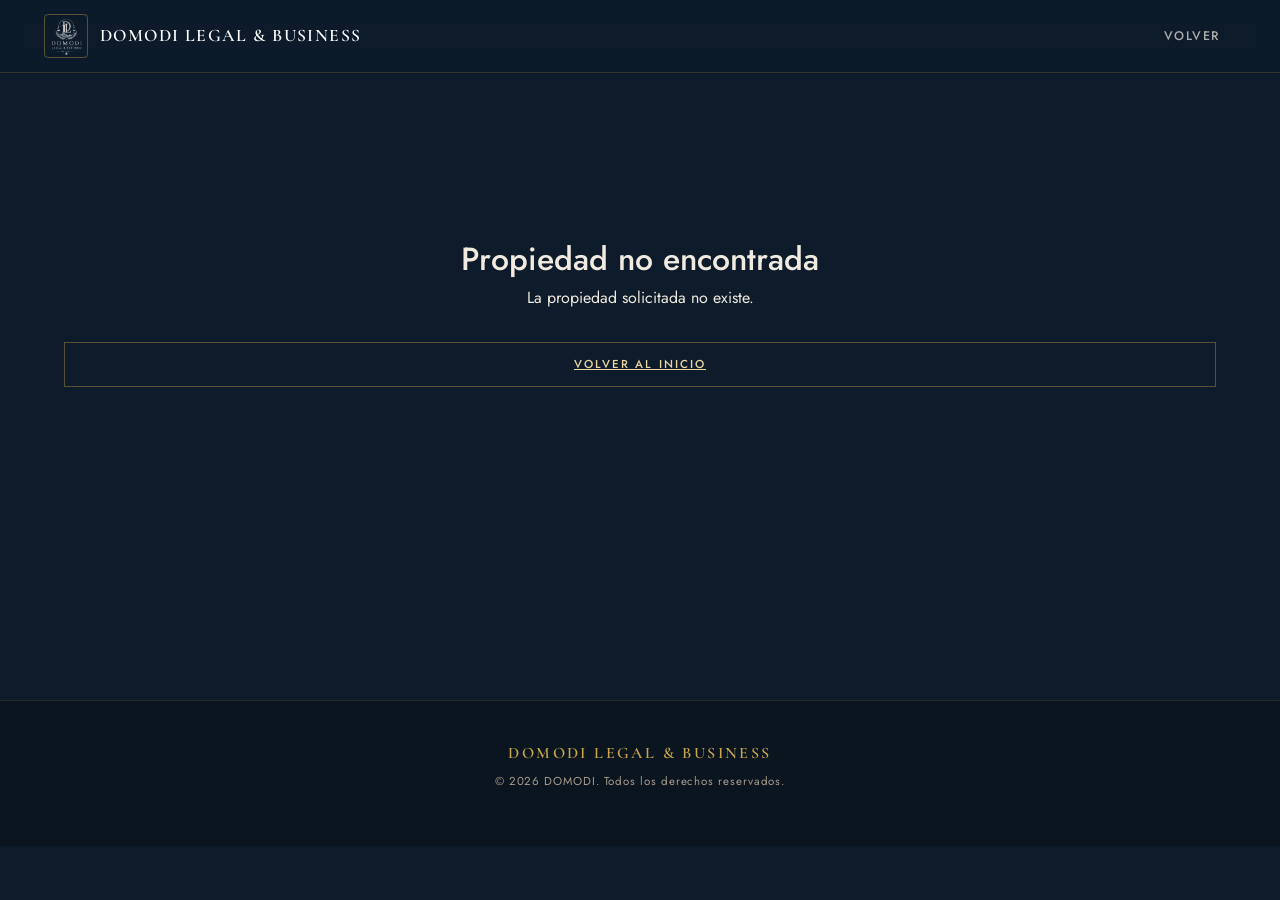
==== property-detail.html @ 107ef3d7 "Add files via upload" ====
<!DOCTYPE html>
<html lang="es">
<head>
  <meta charset="UTF-8">
  <meta name="viewport" content="width=device-width, initial-scale=1.0">
  <link rel="icon" type="image/png" href="assets/img/DOMODI.png">
  <title>Detalle de Propiedad - DOMODI LEGAL & BUSINESS</title>

  <!-- Bootstrap CSS -->
  <link href="https://cdn.jsdelivr.net/npm/bootstrap@5.3.3/dist/css/bootstrap.min.css" rel="stylesheet">
  <!-- Bootstrap JS -->
  <script src="https://cdn.jsdelivr.net/npm/bootstrap@5.3.3/dist/js/bootstrap.bundle.min.js"></script>
  <!-- Custom styles -->
  <link rel="stylesheet" href="./assets/css/styles.css">
</head>
<body>

  <header>
    <nav>
      <div class="container-fluid">
        <div class="row align-items-center">

          <div class="col-6 col-md-4">
            <a href="index.html" class="navbar-brand">
              <img src="assets/img/DOMODI.png"
                   alt="Logo DOMODI"
                   class="logo-principal">
              DOMODI Legal &amp; Business
            </a>
          </div>

          <div class="col-6 col-md-8">
            <ul class="nav justify-content-end">
              <li class="nav-item">
                <a class="nav-link" href="index.html" data-section="inicio">Volver</a>
              </li>
            </ul>
          </div>

        </div>
      </div>
    </nav>
  </header>

  <main class="property-detail-main">

    <!-- Detalle de Propiedad -->
    <section class="property-detail-section">
      <div class="container-fluid property-detail-container">
        
        <!-- Botón Volver -->
        <div class="back-button-wrap">
          <a href="index.html" class="btn-volver">← Volver</a>
        </div>

        <div class="row">
          <!-- Imagen Principal -->
          <div class="col-md-6 mb-4 mb-md-0">
            <div class="detail-image-wrap">
              <img id="detailImage" src="" alt="Imagen de la propiedad" class="detail-image">
            </div>
          </div>

          <!-- Información Detallada -->
          <div class="col-md-6">
            <div class="detail-content">
              <p class="detail-location" id="detailLocation"></p>
              <h1 class="detail-title" id="detailTitle"></h1>
              <div class="detail-divider"></div>

              <!-- Precio -->
              <div class="detail-info-group">
                <span class="detail-label">PRECIO</span>
                <p class="detail-price" id="detailPrice"></p>
              </div>

              <!-- Disponibilidad -->
              <div class="detail-info-group">
                <span class="detail-label">DISPONIBILIDAD</span>
                <p class="detail-availability" id="detailAvailability"></p>
              </div>

              <!-- Descripción -->
              <div class="detail-info-group">
                <span class="detail-label">DESCRIPCIÓN</span>
                <p class="detail-description" id="detailDescription"></p>
              </div>

              <!-- Estadísticas -->
              <div class="detail-stats" id="detailStats">
                <!-- Se completa desde JS -->
              </div>

              <!-- Contacto -->
              <div class="detail-contact-box">
                <span class="detail-label">CONTACTO</span>
                <p class="detail-contact" id="detailContact"></p>
                <button class="btn-contact">Enviar Consulta</button>
              </div>
            </div>
          </div>
        </div>

      </div>
    </section>

  </main>

  <footer>
    <p class="footer-logo">DOMODI Legal &amp; Business</p>
    <p class="footer-copy">© 2026 DOMODI. Todos los derechos reservados.</p>
  </footer>

  <script src="./assets/js/property-detail.js"></script>

</body>
</html>
---- assets/css/styles.css ----
@import url('https://fonts.googleapis.com/css2?family=Cormorant+Garamond:ital,wght@0,300;0,400;0,600;1,300;1,400&family=Jost:wght@300;400;500;600&display=swap');

:root {
  --gold: #C9A84C;
  --gold-light: #E8D5A3;
  --gold-dark: #8B6914;
  --navy: #0D1B2A;
  --navy-mid: #1A2F45;
  --navy-light: #243B55;
  --cream: #F5F0E8;
  --cream-dark: #E8DFD0;
  --text-light: #F0EAE0;
  --text-muted: #A89B8C;
  --white: #FFFFFF;
  --card-bg: rgba(26, 47, 69, 0.85);
}

*, *::before, *::after { box-sizing: border-box; margin: 0; padding: 0; }

html { scroll-behavior: smooth; }
  /* removed forced display overrides to respect [hidden] and avoid showing sections everywhere */
  .properties-section:not([hidden]) {
    display: block;
  }

body {
  font-family: 'Jost', sans-serif;
  background-color: var(--navy);
  color: var(--text-light);
  overflow-x: hidden;
}

main {
  padding-top: 72px;
}

/* ── NAV ── */
header {
  position: fixed;
  top: 0; left: 0; right: 0;
  z-index: 100;
  background: rgba(13, 27, 42, 0.92);
  backdrop-filter: blur(12px);
  border-bottom: 1px solid rgba(201, 168, 76, 0.2);
}

nav { padding: 0 2rem; }

nav .container-fluid { max-width: 1400px; margin: 0 auto; }

nav .row { min-height: 72px; }

.navbar-brand {
  display: flex;
  align-items: center;
  gap: 12px;
  color: var(--white) !important;
  text-decoration: none;
  font-family: 'Cormorant Garamond', serif;
  font-size: 1.1rem;
  font-weight: 600;
  letter-spacing: 0.08em;
  text-transform: uppercase;
}

.logo-principal {
  width: 44px;
  height: 44px;
  border-radius: 4px;
  object-fit: contain;
  border: 1px solid rgba(201, 168, 76, 0.4);
}

.nav-item a {
  color: rgba(240, 234, 224, 0.7) !important;
  font-size: 0.78rem;
  font-weight: 500;
  letter-spacing: 0.12em;
  text-transform: uppercase;
  padding: 0.5rem 1rem !important;
  transition: color 0.25s ease;
  text-decoration: none;
  position: relative;
}

.nav-item a::after {
  content: '';
  position: absolute;
  bottom: 2px; left: 1rem; right: 1rem;
  height: 1px;
  background: var(--gold);
  transform: scaleX(0);
  transition: transform 0.25s ease;
}

.nav-item a:hover,
.nav-item a.active {
  color: var(--gold) !important;
}

.nav-item a:hover::after,
.nav-item a.active::after {
  transform: scaleX(1);
}

/* ── HERO STRIP ── */
.hero-strip {
  padding: 3.5rem 2rem 2rem;
  max-width: 1400px;
  margin-left: auto;
  margin-right: auto;
}

.hero-eyebrow {
  display: block;
  font-size: 0.85rem;
  letter-spacing: 0.18em;
  text-transform: uppercase;
  color: var(--gold);
  margin-bottom: 1rem;
}

.about-section {
  padding: 5rem 2rem 3rem;
  max-width: 1100px;
  margin: 0 auto;
  color: var(--text-light);
}

.about-inner {
  display: grid;
  grid-template-columns: 1fr;
  gap: 2.5rem;
  text-align: center;
}

.about-logo-wrap {
  display: flex;
  justify-content: center;
  margin-top: 2rem;
}

.about-logo {
  width: 120px;
  height: 120px;
  object-fit: contain;
  border: 1px solid rgba(201, 168, 76, 0.3);
  padding: 1rem;
  border-radius: 18px;
  background: rgba(255,255,255,0.05);
}

.about-copy {
  display: flex;
  flex-direction: column;
  gap: 1.5rem;
  align-items: center;
}

.about-section {
  opacity: 0;
  transform: translateY(24px);
  transition: opacity 0.5s ease, transform 0.5s ease;
}

.about-section.section-visible {
  opacity: 1;
  transform: translateY(0);
}

.about-heading {
  font-family: 'Cormorant Garamond', serif;
  font-size: clamp(1.8rem, 3.5vw, 2.5rem);
  font-weight: 400;
  color: var(--text-light);
  letter-spacing: 0.05em;
  text-transform: uppercase;
}

.about-subtitle {
  font-family: 'Cormorant Garamond', serif;
  font-size: clamp(1.5rem, 3vw, 2rem);
  font-weight: 400;
  color: var(--gold);
  text-transform: uppercase;
}

.about-copy p {
  max-width: 780px;
  font-size: 1rem;
  line-height: 1.85;
  color: var(--text-muted);
  text-align: center;
}

.contact-section,
.section-legal {
  padding: 4rem 2rem 3rem;
  max-width: 1400px;
  margin: 0 auto;
}

.contact-inner {
  display: grid;
  gap: 3rem;
  text-align: center;

}

.contact-grid {
  display: grid;
  grid-template-columns: repeat(2, 1fr);
  gap: 1.5rem;
}

.contact-card {
  background: var(--navy-mid);
  border: 1px solid rgba(201, 168, 76, 0.15);
  border-radius: 2px;
  padding: 2rem;
  text-align: left;
}

.contact-role {
  font-size: 0.78rem;
  letter-spacing: 0.18em;
  text-transform: uppercase;
  color: var(--gold);
  margin-bottom: 0.75rem;
}

.contact-card h3 {
  font-family: 'Cormorant Garamond', serif;
  font-size: 1.8rem;
  margin-bottom: 0.85rem;
}

.contact-details {
  font-size: 1rem;
  line-height: 1.75;
  color: var(--text-light);
  margin-bottom: 1rem;
}

.contact-position {
  font-size: 0.85rem;
  color: var(--text-muted);
  line-height: 1.6;
}

.contact-extra {
  color: var(--text-muted);
  font-size: 0.95rem;
  display: grid;
  gap: 0.35rem;
}

.contact-extra a {
  color: var(--gold);
  text-decoration: none;
}

@media (max-width: 920px) {
  .contact-grid {
    grid-template-columns: 1fr;
  }
}

/* ── PROPERTY GRID ── */
.hero-title {
  font-family: 'Cormorant Garamond', serif;
  font-size: clamp(2.2rem, 5vw, 3.8rem);
  font-weight: 300;
  line-height: 1.15;
  color: var(--text-light);
  max-width: 640px;
}

.hero-title em {
  font-style: italic;
  color: var(--gold-light);
}

.hero-divider {
  width: 600px;
  height: 1px;
  background: linear-gradient(to right, var(--gold));
  margin: 2rem 0;
}

/* ── PROPERTY GRID ── */
.properties-section {
  padding: 2rem 2rem 5rem;
  max-width: 1400px;
  margin: 0 auto;
}

.properties-section > h2,
.section-legal > h2,
.contact-section > h2 {
  font-family: 'Cormorant Garamond', serif;
  font-size: clamp(2rem, 3vw, 3rem);
  letter-spacing: 0.12em;
  text-transform: uppercase;
  margin-bottom: 1.5rem;
  color: var(--gold);
}

.section-legal > h2,
.contact-section > h2 {
  color: var(--text-light);
}

.properties-grid {
  display: grid;
  grid-template-columns: repeat(3, 1fr);
  gap: 2rem;
}

/* Removed forced display overrides to respect [hidden] attribute */

/* ── PROPERTY CARD ── */
.property-card {
  background: var(--navy-mid);
  border: 1px solid rgba(201, 168, 76, 0.15);
  border-radius: 2px;
  overflow: hidden;
  transition: transform 0.35s ease, border-color 0.35s ease, box-shadow 0.35s ease;
  display: flex;
  flex-direction: column;
}

.property-card:hover {
  transform: translateY(-6px);
  border-color: rgba(201, 168, 76, 0.45);
  box-shadow: 0 20px 60px rgba(0, 0, 0, 0.4);
}

.card-image-wrap {
  position: relative;
  aspect-ratio: 4/3;
  overflow: hidden;
  background: var(--navy-light);
}

.card-image-wrap img {
  width: 100%;
  height: 100%;
  object-fit: cover;
  transition: transform 0.6s ease;
  display: block;
}

.property-card:hover .card-image-wrap img {
  transform: scale(1.04);
}

.card-badge {
  position: absolute;
  top: 1rem; left: 1rem;
  background: rgba(13, 27, 42, 0.85);
  border: 1px solid rgba(201, 168, 76, 0.5);
  color: var(--gold-light);
  font-size: 0.65rem;
  font-weight: 500;
  letter-spacing: 0.18em;
  text-transform: uppercase;
  padding: 5px 10px;
}

.card-image-placeholder {
  width: 100%;
  height: 100%;
  display: flex;
  align-items: center;
  justify-content: center;
  background: var(--navy-light);
  color: var(--text-muted);
  font-size: 0.75rem;
  letter-spacing: 0.1em;
  text-transform: uppercase;
}

.card-body {
  padding: 1.5rem;
  display: flex;
  flex-direction: column;
  flex: 1;
}

.card-location {
  font-size: 0.68rem;
  font-weight: 500;
  letter-spacing: 0.2em;
  text-transform: uppercase;
  color: var(--gold);
  margin-bottom: 0.6rem;
}

.card-title {
  font-family: 'Cormorant Garamond', serif;
  font-size: 1.55rem;
  font-weight: 400;
  line-height: 1.2;
  color: var(--text-light);
  margin-bottom: 1rem;
}

.card-divider {
  width: 32px;
  height: 1px;
  background: var(--gold);
  opacity: 0.5;
  margin-bottom: 1rem;
}

.card-description {
  font-size: 0.85rem;
  font-weight: 300;
  line-height: 1.75;
  color: var(--text-muted);
  flex: 1;
  margin-bottom: 1.5rem;
}

.card-stats {
  display: flex;
  gap: 1.5rem;
  padding: 1rem 0;
  border-top: 1px solid rgba(201, 168, 76, 0.12);
  border-bottom: 1px solid rgba(201, 168, 76, 0.12);
  margin-bottom: 1.5rem;
}

.stat {
  display: flex;
  flex-direction: column;
  gap: 3px;
}

.stat-value {
  font-family: 'Cormorant Garamond', serif;
  font-size: 1.2rem;
  font-weight: 600;
  color: var(--text-light);
  line-height: 1;
}

.stat-label {
  font-size: 0.62rem;
  font-weight: 500;
  letter-spacing: 0.14em;
  text-transform: uppercase;
  color: var(--text-muted);
}

.botoninfo {
  display: inline-flex;
  align-items: center;
  justify-content: space-between;
  gap: 0.75rem;
  width: 100%;
  padding: 0.8rem 1.2rem;
  background: transparent;
  border: 1px solid rgba(201, 168, 76, 0.4);
  color: var(--gold-light);
  font-family: 'Jost', sans-serif;
  font-size: 0.72rem;
  font-weight: 500;
  letter-spacing: 0.18em;
  text-transform: uppercase;
  cursor: pointer;
  transition: background 0.25s ease, border-color 0.25s ease, color 0.25s ease;
}

.botoninfo:hover {
  background: var(--gold);
  border-color: var(--gold);
  color: var(--navy);
}

.botoninfo .arrow {
  font-size: 1rem;
  transition: transform 0.25s ease;
}

.botoninfo:hover .arrow {
  transform: translateX(4px);
}

/* ── FOOTER ── */
footer {
  background: rgba(10, 20, 32, 0.9);
  border-top: 1px solid rgba(201, 168, 76, 0.15);
  padding: 2.5rem 2rem;
  text-align: center;
}

.footer-logo {
  font-family: 'Cormorant Garamond', serif;
  font-size: 1rem;
  font-weight: 600;
  letter-spacing: 0.15em;
  text-transform: uppercase;
  color: var(--gold);
  margin-bottom: 0.5rem;
}

.footer-copy {
  font-size: 0.72rem;
  color: var(--text-muted);
  letter-spacing: 0.08em;
}

/* ── RESPONSIVE ── */
@media (max-width: 1100px) {
  .properties-grid {
    grid-template-columns: repeat(2, 1fr);
  }
}

@media (max-width: 720px) {
  .properties-grid {
    grid-template-columns: 1fr;
  }

  .hero-strip {
    padding: 5rem 1.25rem 1.5rem;
  }

  .properties-section {
    padding: 1.5rem 1.25rem 4rem;
  }

  nav { padding: 0 1rem; }

  .nav-item a {
    padding: 0.4rem 0.6rem !important;
    font-size: 0.7rem;
  }
}

/* ── CARRUSEL ── */
.carousel-section {
  padding: 1rem 2rem;
  display: flex;
  justify-content: center;
  align-items: center;
}

/* removed carousel offset to avoid extra spacing */

#carouselPrincipal {
  background: var(--navy-mid);
  border: 1px solid rgba(201, 168, 76, 0.15);
  border-radius: 2px;
  overflow: hidden;
  max-width: 950px;
  width: 100%;
}

.carousel-inner {
  aspect-ratio: 16/7;
}

.carousel-item {
  height: 100%;
  background: var(--navy-light);
}

.carousel-item img {
  width: 100%;
  height: 100%;
  object-fit: cover;
  display: block;
}

.carousel-control-prev,
.carousel-control-next {
  width: auto;
  background: none;
  top: 50%;
  transform: translateY(-50%);
  opacity: 0.6;
  transition: opacity 0.25s ease;
}

.carousel-control-prev:hover,
.carousel-control-next:hover {
  opacity: 1;
}

.carousel-control-prev-icon,
.carousel-control-next-icon {
  width: 48px;
  height: 48px;
  background-color: rgba(201, 168, 76, 0.5);
  border-radius: 50%;
  display: flex;
  align-items: center;
  justify-content: center;
  transition: background-color 0.25s ease;
}

.carousel-control-prev:hover .carousel-control-prev-icon,
.carousel-control-next:hover .carousel-control-next-icon {
  background-color: var(--gold);
}

.carousel-indicators {
  bottom: 1.5rem;
  justify-content: center;
}

.carousel-indicators [data-bs-target] {
  width: 10px;
  height: 10px;
  border-radius: 50%;
  background-color: rgba(201, 168, 76, 0.4);
  border: none;
  margin: 0 6px;
  transition: background-color 0.25s ease, transform 0.25s ease;
  cursor: pointer;
}

.carousel-indicators [data-bs-target]:hover {
  background-color: rgba(201, 168, 76, 0.7);
  transform: scale(1.2);
}

.carousel-indicators [data-bs-target].active {
  background-color: var(--gold);
  width: 28px;
  border-radius: 5px;
  transform: scale(1);
}

/* ── Animación de sección Business ── */
#section-business {
  opacity: 0;
  transform: translateY(24px);
  transition: opacity 0.5s ease, transform 0.5s ease;
}

#section-business.section-visible {
  opacity: 1;
  transform: translateY(0);
}

/* ── PROPERTY DETAIL PAGE ── */
.property-detail-main {
  margin-top: 72px;
  min-height: calc(100vh - 72px - 200px);
}

.property-detail-section {
  padding: 3rem 2rem 5rem;
}

.property-detail-section .property-detail-container {
  max-width: 1400px;
  margin: 0 auto;
  padding: 0;
}

.property-detail-section .back-button-wrap {
  margin-bottom: 2rem;
}

.btn-volver {
  display: inline-block;
  color: var(--gold);
  text-decoration: none;
  font-size: 0.78rem;
  font-weight: 500;
  letter-spacing: 0.12em;
  text-transform: uppercase;
  transition: color 0.25s ease;
  border: none;
  background: none;
  cursor: pointer;
  padding: 0;
}

.btn-volver:hover {
  color: var(--gold-light);
}

.detail-image-wrap {
  position: relative;
  aspect-ratio: 4/3;
  overflow: hidden;
  border: 1px solid rgba(201, 168, 76, 0.15);
  border-radius: 2px;
}

.detail-image {
  width: 100%;
  height: 100%;
  object-fit: cover;
  display: block;
}

.detail-content {
  padding: 2rem 0 2rem 2rem;
}

.detail-location {
  font-size: 0.68rem;
  font-weight: 500;
  letter-spacing: 0.2em;
  text-transform: uppercase;
  color: var(--gold);
  margin-bottom: 0.6rem;
}

.detail-title {
  font-family: 'Cormorant Garamond', serif;
  font-size: clamp(2rem, 4vw, 3.2rem);
  font-weight: 400;
  line-height: 1.2;
  color: var(--text-light);
  margin-bottom: 1.5rem;
}

.detail-divider {
  width: 60px;
  height: 2px;
  background: var(--gold);
  margin-bottom: 2rem;
}

.detail-info-group {
  margin-bottom: 2rem;
}

.detail-label {
  display: block;
  font-size: 0.68rem;
  font-weight: 500;
  letter-spacing: 0.2em;
  text-transform: uppercase;
  color: var(--gold);
  margin-bottom: 0.75rem;
}

.detail-price {
  font-family: 'Cormorant Garamond', serif;
  font-size: 1.8rem;
  font-weight: 600;
  color: var(--text-light);
  margin: 0;
}

.detail-availability {
  font-size: 1rem;
  font-weight: 500;
  margin: 0;
  padding: 0.5rem 1rem;
  display: inline-block;
  border-radius: 2px;
}

.detail-availability.available {
  background: rgba(201, 168, 76, 0.15);
  color: var(--gold-light);
  border: 1px solid rgba(201, 168, 76, 0.3);
}

.detail-availability.not-available {
  background: rgba(200, 0, 0, 0.15);
  color: #ff6b6b;
  border: 1px solid rgba(200, 0, 0, 0.3);
}

.detail-description {
  font-size: 0.95rem;
  font-weight: 300;
  line-height: 1.8;
  color: var(--text-muted);
  margin: 0;
}

.detail-stats {
  margin: 2rem 0;
}

.detail-contact-box {
  background: rgba(26, 47, 69, 0.5);
  border: 1px solid rgba(201, 168, 76, 0.15);
  border-radius: 2px;
  padding: 1.5rem;
  margin-top: 2rem;
}

.detail-contact {
  font-size: 0.9rem;
  line-height: 1.6;
  color: var(--text-light);
  margin: 0 0 1rem 0;
  white-space: pre-wrap;
}

.btn-contact {
  display: inline-flex;
  align-items: center;
  justify-content: center;
  width: 100%;
  padding: 0.9rem 1.5rem;
  background: var(--gold);
  border: 1px solid var(--gold);
  color: var(--navy);
  font-family: 'Jost', sans-serif;
  font-size: 0.78rem;
  font-weight: 600;
  letter-spacing: 0.15em;
  text-transform: uppercase;
  cursor: pointer;
  border-radius: 2px;
  transition: background 0.25s ease, box-shadow 0.25s ease;
}

.btn-contact:hover {
  background: var(--gold-light);
  box-shadow: 0 10px 30px rgba(201, 168, 76, 0.3);
}

/* ── RESPONSIVE DETAIL PAGE ── */
@media (max-width: 1024px) {
  .properties-grid {
    grid-template-columns: repeat(2, 1fr);
  }

  .hero-divider {
    width: min(100%, 600px);
  }

  nav .container-fluid {
    padding: 0 1.5rem;
  }

  .hero-strip {
    padding: 3rem 1.5rem 1.5rem;
  }
}

@media (max-width: 768px) {
  .hero-strip {
    padding: 2.5rem 1.25rem 1.25rem;
  }

  .hero-title {
    font-size: clamp(1.8rem, 7vw, 2.8rem);
    max-width: 100%;
  }

  .hero-divider {
    width: 100%;
    margin: 1.5rem 0;
  }

  .nav-item a {
    padding: 0.45rem 0.75rem !important;
    font-size: 0.72rem;
  }

  nav .row {
    display: flex;
    flex-wrap: wrap;
    gap: 0.75rem;
    align-items: center;
  }

  .navbar-brand {
    flex: 1 1 100%;
    font-size: 1rem;
  }

  .properties-grid {
    grid-template-columns: 1fr;
  }

  .contact-grid,
  .about-inner {
    grid-template-columns: 1fr;
  }

  .properties-section,
  .contact-section,
  .about-section,
  .carousel-section {
    padding: 1.5rem 1rem 3rem;
  }

  .footer {
    padding: 2rem 1rem;
  }

  .detail-content {
    padding: 1.5rem 0 0 0;
  }

  .detail-title {
    font-size: clamp(1.8rem, 5vw, 2.5rem);
  }

  .property-detail-section {
    padding: 2rem 1rem 4rem;
  }
}

@media (max-width: 576px) {
  nav .row {
    flex-direction: column;
    align-items: stretch;
  }

  .navbar-brand {
    justify-content: center;
    font-size: 0.95rem;
  }

  .nav-item {
    width: 100%;
    text-align: center;
  }

  .nav-item a {
    padding: 0.65rem 0 !important;
  }

  .hero-strip {
    padding: 2rem 0.75rem 1rem;
  }

  .carousel-section {
    padding: 1rem 0.75rem;
  }

  .properties-section,
  .contact-section,
  .about-section {
    padding: 1.25rem 0.75rem 2rem;
  }

  .card-body {
    padding: 1.25rem;
  }

  .btn-volver,
  .botoninfo,
  .btn-contact {
    width: 100%;
  }

  .detail-contact-box {
    padding: 1.25rem;
  }
}
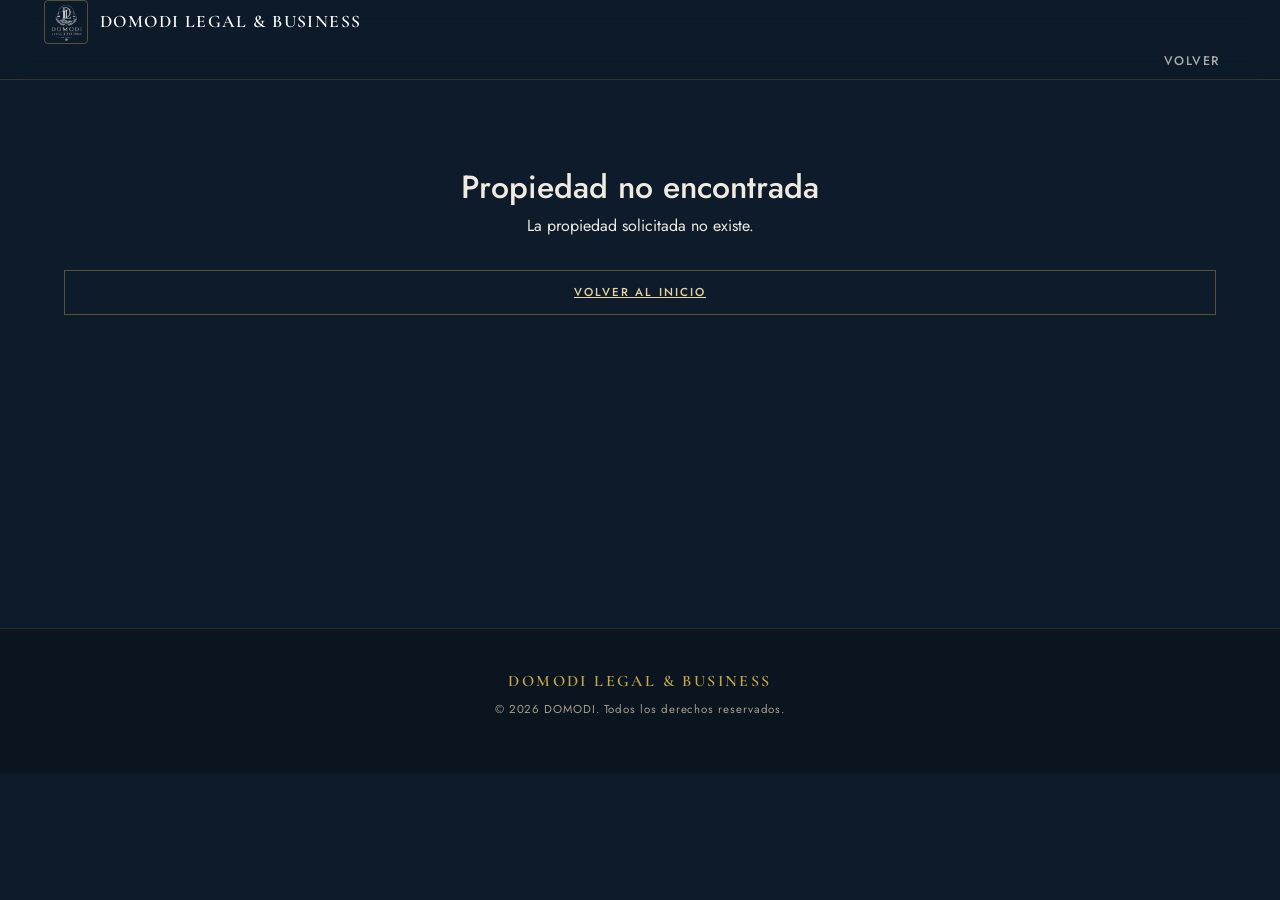
==== commit b4ca408f: "Add files via upload" ====
--- a/property-detail.html
+++ b/property-detail.html
@@ -1,117 +1,121 @@
-<!DOCTYPE html>
+<!doctype html>
 <html lang="es">
-<head>
-  <meta charset="UTF-8">
-  <meta name="viewport" content="width=device-width, initial-scale=1.0">
-  <link rel="icon" type="image/png" href="assets/img/DOMODI.png">
-  <title>Detalle de Propiedad - DOMODI LEGAL & BUSINESS</title>
+  <head>
+    <meta charset="UTF-8" />
+    <meta name="viewport" content="width=device-width, initial-scale=1.0" />
+    <link rel="icon" type="image/png" href="assets/img/DOMODI.png" />
+    <title>Detalle de Propiedad - DOMODI LEGAL & BUSINESS</title>
 
-  <!-- Bootstrap CSS -->
-  <link href="https://cdn.jsdelivr.net/npm/bootstrap@5.3.3/dist/css/bootstrap.min.css" rel="stylesheet">
-  <!-- Bootstrap JS -->
-  <script src="https://cdn.jsdelivr.net/npm/bootstrap@5.3.3/dist/js/bootstrap.bundle.min.js"></script>
-  <!-- Custom styles -->
-  <link rel="stylesheet" href="./assets/css/styles.css">
-</head>
-<body>
-
-  <header>
-    <nav>
-      <div class="container-fluid">
-        <div class="row align-items-center">
-
-          <div class="col-6 col-md-4">
-            <a href="index.html" class="navbar-brand">
-              <img src="assets/img/DOMODI.png"
-                   alt="Logo DOMODI"
-                   class="logo-principal">
-              DOMODI Legal &amp; Business
-            </a>
-          </div>
-
-          <div class="col-6 col-md-8">
-            <ul class="nav justify-content-end">
-              <li class="nav-item">
-                <a class="nav-link" href="index.html" data-section="inicio">Volver</a>
-              </li>
-            </ul>
-          </div>
-
-        </div>
-      </div>
-    </nav>
-  </header>
-
-  <main class="property-detail-main">
-
-    <!-- Detalle de Propiedad -->
-    <section class="property-detail-section">
-      <div class="container-fluid property-detail-container">
-        
-        <!-- Botón Volver -->
-        <div class="back-button-wrap">
-          <a href="index.html" class="btn-volver">← Volver</a>
-        </div>
-
-        <div class="row">
-          <!-- Imagen Principal -->
-          <div class="col-md-6 mb-4 mb-md-0">
-            <div class="detail-image-wrap">
-              <img id="detailImage" src="" alt="Imagen de la propiedad" class="detail-image">
+    <!-- Bootstrap CSS -->
+    <link
+      href="https://cdn.jsdelivr.net/npm/bootstrap@5.3.3/dist/css/bootstrap.min.css"
+      rel="stylesheet"
+    />
+    <!-- Bootstrap JS -->
+    <script src="https://cdn.jsdelivr.net/npm/bootstrap@5.3.3/dist/js/bootstrap.bundle.min.js"></script>
+    <!-- Custom styles -->
+    <link rel="stylesheet" href="./assets/css/styles.css" />
+  </head>
+  <body>
+    <header>
+      <nav>
+        <div class="container-fluid">
+          <div class="row align-items-center">
+            <div class="col-6 col-md-4">
+              <a href="index.html" class="navbar-brand">
+                <img
+                  src="assets/img/DOMODI.png"
+                  alt="Logo DOMODI"
+                  class="logo-principal"
+                />
+                DOMODI Legal &amp; Business
+              </a>
             </div>
-          </div>
-
-          <!-- Información Detallada -->
-          <div class="col-md-6">
-            <div class="detail-content">
-              <p class="detail-location" id="detailLocation"></p>
-              <h1 class="detail-title" id="detailTitle"></h1>
-              <div class="detail-divider"></div>
-
-              <!-- Precio -->
-              <div class="detail-info-group">
-                <span class="detail-label">PRECIO</span>
-                <p class="detail-price" id="detailPrice"></p>
-              </div>
-
-              <!-- Disponibilidad -->
-              <div class="detail-info-group">
-                <span class="detail-label">DISPONIBILIDAD</span>
-                <p class="detail-availability" id="detailAvailability"></p>
-              </div>
-
-              <!-- Descripción -->
-              <div class="detail-info-group">
-                <span class="detail-label">DESCRIPCIÓN</span>
-                <p class="detail-description" id="detailDescription"></p>
-              </div>
-
-              <!-- Estadísticas -->
-              <div class="detail-stats" id="detailStats">
-                <!-- Se completa desde JS -->
-              </div>
-
-              <!-- Contacto -->
-              <div class="detail-contact-box">
-                <span class="detail-label">CONTACTO</span>
-                <p class="detail-contact" id="detailContact"></p>
-                <button class="btn-contact">Enviar Consulta</button>
+              <div class="nav-menu" id="mainNav">
+                <ul class="nav justify-content-end">
+                  <li class="nav-item">
+                    <a class="nav-link" href="index.html" data-section="inicio"
+                      >Volver</a
+                    >
+                  </li>
+                </ul>
               </div>
             </div>
           </div>
         </div>
+      </nav>
+    </header>
 
-      </div>
-    </section>
+    <main class="property-detail-main">
+      <!-- Detalle de Propiedad -->
+      <section class="property-detail-section">
+        <div class="container-fluid property-detail-container">
+          <!-- Botón Volver -->
+          <div class="back-button-wrap">
+            <a href="index.html" class="btn-volver">← Volver</a>
+          </div>
 
-  </main>
+          <div class="row">
+            <!-- Imagen Principal -->
+            <div class="col-md-6 mb-4 mb-md-0">
+              <div class="detail-image-wrap">
+                <img
+                  id="detailImage"
+                  src=""
+                  alt="Imagen de la propiedad"
+                  class="detail-image"
+                />
+              </div>
+            </div>
 
-  <footer>
-    <p class="footer-logo">DOMODI Legal &amp; Business</p>
-    <p class="footer-copy">© 2026 DOMODI. Todos los derechos reservados.</p>
-  </footer>
+            <!-- Información Detallada -->
+            <div class="col-md-6">
+              <div class="detail-content">
+                <p class="detail-location" id="detailLocation"></p>
+                <h1 class="detail-title" id="detailTitle"></h1>
+                <div class="detail-divider"></div>
 
-  <script src="./assets/js/property-detail.js"></script>
+                <!-- Precio -->
+                <div class="detail-info-group">
+                  <span class="detail-label">PRECIO</span>
+                  <p class="detail-price" id="detailPrice"></p>
+                </div>
 
-</body>
+                <!-- Disponibilidad -->
+                <div class="detail-info-group">
+                  <span class="detail-label">DISPONIBILIDAD</span>
+                  <p class="detail-availability" id="detailAvailability"></p>
+                </div>
+
+                <!-- Descripción -->
+                <div class="detail-info-group">
+                  <span class="detail-label">DESCRIPCIÓN</span>
+                  <p class="detail-description" id="detailDescription"></p>
+                </div>
+
+                <!-- Estadísticas -->
+                <div class="detail-stats" id="detailStats">
+                  <!-- Se completa desde JS -->
+                </div>
+
+                <!-- Contacto -->
+                <div class="detail-contact-box">
+                  <span class="detail-label">CONTACTO</span>
+                  <p class="detail-contact" id="detailContact"></p>
+                  <button class="btn-contact">Enviar Consulta</button>
+                </div>
+              </div>
+            </div>
+          </div>
+        </div>
+      </section>
+    </main>
+
+    <footer>
+      <p class="footer-logo">DOMODI Legal &amp; Business</p>
+      <p class="footer-copy">© 2026 DOMODI. Todos los derechos reservados.</p>
+    </footer>
+
+    <script src="./assets/js/property-detail.js"></script>
+  </body>
 </html>
--- a/assets/css/styles.css
+++ b/assets/css/styles.css
@@ -1,54 +1,76 @@
-@import url('https://fonts.googleapis.com/css2?family=Cormorant+Garamond:ital,wght@0,300;0,400;0,600;1,300;1,400&family=Jost:wght@300;400;500;600&display=swap');
+@import url("https://fonts.googleapis.com/css2?family=Cormorant+Garamond:ital,wght@0,300;0,400;0,600;1,300;1,400&family=Jost:wght@300;400;500;600&display=swap");
 
 :root {
-  --gold: #C9A84C;
-  --gold-light: #E8D5A3;
-  --gold-dark: #8B6914;
-  --navy: #0D1B2A;
-  --navy-mid: #1A2F45;
-  --navy-light: #243B55;
-  --cream: #F5F0E8;
-  --cream-dark: #E8DFD0;
-  --text-light: #F0EAE0;
-  --text-muted: #A89B8C;
-  --white: #FFFFFF;
+  --gold: #c9a84c;
+  --gold-light: #e8d5a3;
+  --gold-dark: #8b6914;
+  --navy: #0d1b2a;
+  --navy-mid: #1a2f45;
+  --navy-light: #243b55;
+  --cream: #f5f0e8;
+  --cream-dark: #e8dfd0;
+  --text-light: #f0eae0;
+  --text-muted: #a89b8c;
+  --white: #ffffff;
   --card-bg: rgba(26, 47, 69, 0.85);
-}
-
-*, *::before, *::after { box-sizing: border-box; margin: 0; padding: 0; }
-
-html { scroll-behavior: smooth; }
-  /* removed forced display overrides to respect [hidden] and avoid showing sections everywhere */
-  .properties-section:not([hidden]) {
-    display: block;
-  }
+  --header-height: 72px;
+}
+
+*,
+*::before,
+*::after {
+  box-sizing: border-box;
+  margin: 0;
+  padding: 0;
+}
+
+html {
+  scroll-behavior: smooth;
+}
+/* removed forced display overrides to respect [hidden] and avoid showing sections everywhere */
+.properties-section:not([hidden]) {
+  display: block;
+}
 
 body {
-  font-family: 'Jost', sans-serif;
+  font-family: "Jost", sans-serif;
   background-color: var(--navy);
   color: var(--text-light);
   overflow-x: hidden;
 }
 
 main {
-  padding-top: 72px;
+  padding-top: var(--header-height);
 }
 
 /* ── NAV ── */
 header {
   position: fixed;
-  top: 0; left: 0; right: 0;
+  top: 0;
+  left: 0;
+  right: 0;
   z-index: 100;
   background: rgba(13, 27, 42, 0.92);
   backdrop-filter: blur(12px);
   border-bottom: 1px solid rgba(201, 168, 76, 0.2);
 }
 
-nav { padding: 0 2rem; }
-
-nav .container-fluid { max-width: 1400px; margin: 0 auto; }
-
-nav .row { min-height: 72px; }
+nav {
+  padding: 0 2rem;
+}
+
+nav .container-fluid {
+  max-width: 1400px;
+  margin: 0 auto;
+}
+
+nav .row {
+  min-height: 72px;
+}
+/* use header variable for consistency */
+nav .row {
+  min-height: var(--header-height);
+}
 
 .navbar-brand {
   display: flex;
@@ -56,7 +78,7 @@
   gap: 12px;
   color: var(--white) !important;
   text-decoration: none;
-  font-family: 'Cormorant Garamond', serif;
+  font-family: "Cormorant Garamond", serif;
   font-size: 1.1rem;
   font-weight: 600;
   letter-spacing: 0.08em;
@@ -71,6 +93,37 @@
   border: 1px solid rgba(201, 168, 76, 0.4);
 }
 
+/* smaller logo on very small screens */
+@media (max-width: 420px) {
+  .logo-principal {
+    width: 36px;
+    height: 36px;
+  }
+}
+
+/* Brand text control for very small screens */
+.brand-text {
+  display: inline-block;
+  margin-left: 8px;
+  font-family: "Cormorant Garamond", serif;
+  font-size: clamp(0.95rem, 2vw, 1.05rem);
+  font-weight: 600;
+  letter-spacing: 0.06em;
+  text-transform: uppercase;
+  color: var(--white);
+  white-space: normal;
+  max-width: 240px;
+}
+
+/* keep brand visible on small screens */
+@media (max-width: 420px) {
+  .brand-text {
+    display: inline-block;
+    font-size: clamp(0.85rem, 3vw, 0.95rem);
+    max-width: 180px;
+  }
+}
+
 .nav-item a {
   color: rgba(240, 234, 224, 0.7) !important;
   font-size: 0.78rem;
@@ -84,9 +137,11 @@
 }
 
 .nav-item a::after {
-  content: '';
+  content: "";
   position: absolute;
-  bottom: 2px; left: 1rem; right: 1rem;
+  bottom: 2px;
+  left: 1rem;
+  right: 1rem;
   height: 1px;
   background: var(--gold);
   transform: scaleX(0);
@@ -101,6 +156,64 @@
 .nav-item a:hover::after,
 .nav-item a.active::after {
   transform: scaleX(1);
+}
+
+.nav-actions {
+  display: flex;
+  justify-content: flex-end;
+  align-items: center;
+  gap: 1rem;
+  position: relative;
+}
+
+.sr-only {
+  position: absolute !important;
+  width: 1px;
+  height: 1px;
+  padding: 0;
+  margin: -1px;
+  overflow: hidden;
+  clip: rect(0, 0, 0, 0);
+  white-space: nowrap;
+  border: 0;
+}
+
+.nav-toggle {
+  display: none;
+  padding: 0.55rem;
+  border: 1px solid rgba(201, 168, 76, 0.35);
+  border-radius: 0.5rem;
+  background: rgba(13, 27, 42, 0.95);
+  color: var(--gold);
+  cursor: pointer;
+  transition:
+    background 0.25s ease,
+    border-color 0.25s ease;
+}
+
+.nav-toggle:hover {
+  background: rgba(201, 168, 76, 0.1);
+}
+
+.nav-toggle .hamburger-bar {
+  display: block;
+  width: 22px;
+  height: 2px;
+  background: var(--gold);
+  margin: 4px 0;
+  transition:
+    transform 0.25s ease,
+    opacity 0.25s ease;
+}
+
+.nav-menu {
+  display: flex;
+  justify-content: flex-end;
+  width: 100%;
+}
+
+.nav-menu.open {
+  max-height: 420px;
 }
 
 /* ── HERO STRIP ── */
@@ -147,7 +260,7 @@
   border: 1px solid rgba(201, 168, 76, 0.3);
   padding: 1rem;
   border-radius: 18px;
-  background: rgba(255,255,255,0.05);
+  background: rgba(255, 255, 255, 0.05);
 }
 
 .about-copy {
@@ -160,7 +273,9 @@
 .about-section {
   opacity: 0;
   transform: translateY(24px);
-  transition: opacity 0.5s ease, transform 0.5s ease;
+  transition:
+    opacity 0.5s ease,
+    transform 0.5s ease;
 }
 
 .about-section.section-visible {
@@ -169,7 +284,7 @@
 }
 
 .about-heading {
-  font-family: 'Cormorant Garamond', serif;
+  font-family: "Cormorant Garamond", serif;
   font-size: clamp(1.8rem, 3.5vw, 2.5rem);
   font-weight: 400;
   color: var(--text-light);
@@ -178,7 +293,7 @@
 }
 
 .about-subtitle {
-  font-family: 'Cormorant Garamond', serif;
+  font-family: "Cormorant Garamond", serif;
   font-size: clamp(1.5rem, 3vw, 2rem);
   font-weight: 400;
   color: var(--gold);
@@ -204,7 +319,6 @@
   display: grid;
   gap: 3rem;
   text-align: center;
-
 }
 
 .contact-grid {
@@ -230,7 +344,7 @@
 }
 
 .contact-card h3 {
-  font-family: 'Cormorant Garamond', serif;
+  font-family: "Cormorant Garamond", serif;
   font-size: 1.8rem;
   margin-bottom: 0.85rem;
 }
@@ -264,11 +378,19 @@
   .contact-grid {
     grid-template-columns: 1fr;
   }
+
+  .detail-image-wrap {
+    height: 280px;
+  }
+
+  .detail-content {
+    padding: 1.5rem 0 1.5rem 1.5rem;
+  }
 }
 
 /* ── PROPERTY GRID ── */
 .hero-title {
-  font-family: 'Cormorant Garamond', serif;
+  font-family: "Cormorant Garamond", serif;
   font-size: clamp(2.2rem, 5vw, 3.8rem);
   font-weight: 300;
   line-height: 1.15;
@@ -282,10 +404,58 @@
 }
 
 .hero-divider {
-  width: 600px;
+  width: min(100%, 600px);
   height: 1px;
   background: linear-gradient(to right, var(--gold));
-  margin: 2rem 0;
+  margin: 1.5rem 0;
+}
+
+/* Mobile-friendly adjustments: stack stats, remove hover effects on touch, larger tap targets */
+@media (max-width: 720px) {
+  .card-stats {
+    flex-direction: column;
+    gap: 0.6rem;
+    padding: 0.75rem 0;
+  }
+
+  .stat {
+    flex-direction: row;
+    justify-content: space-between;
+    align-items: center;
+    gap: 0.5rem;
+  }
+
+  .stat-value {
+    font-size: 1rem;
+  }
+
+  .botoninfo {
+    font-size: 0.95rem;
+    padding: 0.9rem 1rem;
+  }
+
+  .hero-title {
+    font-size: clamp(1.6rem, 6vw, 2.6rem);
+    max-width: 100%;
+  }
+
+  .hero-strip {
+    padding: 2.5rem 1rem 1rem;
+  }
+
+  /* Make cards gentler on touch devices */
+  .property-card:hover {
+    transform: none;
+    box-shadow: none;
+  }
+}
+
+/* Disable hover-only transforms on touch devices */
+@media (hover: none) {
+  .property-card:hover {
+    transform: none;
+    box-shadow: none;
+  }
 }
 
 /* ── PROPERTY GRID ── */
@@ -298,7 +468,7 @@
 .properties-section > h2,
 .section-legal > h2,
 .contact-section > h2 {
-  font-family: 'Cormorant Garamond', serif;
+  font-family: "Cormorant Garamond", serif;
   font-size: clamp(2rem, 3vw, 3rem);
   letter-spacing: 0.12em;
   text-transform: uppercase;
@@ -325,7 +495,10 @@
   border: 1px solid rgba(201, 168, 76, 0.15);
   border-radius: 2px;
   overflow: hidden;
-  transition: transform 0.35s ease, border-color 0.35s ease, box-shadow 0.35s ease;
+  transition:
+    transform 0.35s ease,
+    border-color 0.35s ease,
+    box-shadow 0.35s ease;
   display: flex;
   flex-direction: column;
 }
@@ -340,24 +513,51 @@
   position: relative;
   aspect-ratio: 4/3;
   overflow: hidden;
+  min-height: 180px;
   background: var(--navy-light);
 }
 
+.card-image-wrap {
+  display: flex;
+  align-items: center;
+  justify-content: center;
+}
+
 .card-image-wrap img {
-  width: 100%;
+  width: auto;
   height: 100%;
-  object-fit: cover;
-  transition: transform 0.6s ease;
+  max-width: 100%;
+  object-fit: contain;
+  object-position: center center;
+  transition: transform 0.45s ease;
   display: block;
 }
 
+/* Force consistent card image heights to avoid visual shifts */
+.card-image-wrap {
+  height: 220px; /* desktop */
+}
+
+@media (max-width: 1100px) {
+  .card-image-wrap {
+    height: 200px;
+  }
+}
+
+@media (max-width: 720px) {
+  .card-image-wrap {
+    height: 160px;
+  }
+}
+
 .property-card:hover .card-image-wrap img {
-  transform: scale(1.04);
+  transform: scale(1.02);
 }
 
 .card-badge {
   position: absolute;
-  top: 1rem; left: 1rem;
+  top: 1rem;
+  left: 1rem;
   background: rgba(13, 27, 42, 0.85);
   border: 1px solid rgba(201, 168, 76, 0.5);
   color: var(--gold-light);
@@ -398,7 +598,7 @@
 }
 
 .card-title {
-  font-family: 'Cormorant Garamond', serif;
+  font-family: "Cormorant Garamond", serif;
   font-size: 1.55rem;
   font-weight: 400;
   line-height: 1.2;
@@ -439,7 +639,7 @@
 }
 
 .stat-value {
-  font-family: 'Cormorant Garamond', serif;
+  font-family: "Cormorant Garamond", serif;
   font-size: 1.2rem;
   font-weight: 600;
   color: var(--text-light);
@@ -464,13 +664,16 @@
   background: transparent;
   border: 1px solid rgba(201, 168, 76, 0.4);
   color: var(--gold-light);
-  font-family: 'Jost', sans-serif;
+  font-family: "Jost", sans-serif;
   font-size: 0.72rem;
   font-weight: 500;
   letter-spacing: 0.18em;
   text-transform: uppercase;
   cursor: pointer;
-  transition: background 0.25s ease, border-color 0.25s ease, color 0.25s ease;
+  transition:
+    background 0.25s ease,
+    border-color 0.25s ease,
+    color 0.25s ease;
 }
 
 .botoninfo:hover {
@@ -497,7 +700,7 @@
 }
 
 .footer-logo {
-  font-family: 'Cormorant Garamond', serif;
+  font-family: "Cormorant Garamond", serif;
   font-size: 1rem;
   font-weight: 600;
   letter-spacing: 0.15em;
@@ -532,11 +735,160 @@
     padding: 1.5rem 1.25rem 4rem;
   }
 
-  nav { padding: 0 1rem; }
+  nav {
+    padding: 0 1rem;
+  }
+
+  .nav-actions {
+    width: 100%;
+    justify-content: flex-end;
+  }
+
+  .nav-toggle {
+    display: inline-flex;
+    align-items: center;
+    justify-content: center;
+    width: 44px;
+    height: 44px;
+    border-radius: 0.75rem;
+    gap: 0;
+    flex-direction: column;
+  }
+
+  /* slightly larger toggle for easier tapping */
+  .nav-toggle {
+    width: 52px;
+    height: 52px;
+  }
+
+  /* make header slightly shorter on small screens */
+  :root {
+    --header-height: 64px;
+  }
+
+  .nav-toggle .hamburger-bar {
+    display: block;
+    width: 24px;
+    height: 3px;
+    background: var(--gold);
+    margin: 3px 0;
+    border-radius: 2px;
+  }
+
+  /* Style Bootstrap toggler to match design and be non-transparent */
+  .navbar-toggler {
+    background: rgba(13, 27, 42, 0.85);
+    border: 1px solid #000000;
+    width: 52px;
+    height: 52px;
+    display: inline-flex;
+    align-items: center;
+    justify-content: center;
+    border-radius: 0.75rem;
+    flex-shrink: 0;
+  }
+
+  .navbar-toggler-icon {
+    background-image: url("data:image/svg+xml,%3Csvg xmlns='http://www.w3.org/2000/svg' viewBox='0 0 30 30'%3E%3Cpath stroke='%23C9A84C' stroke-linecap='round' stroke-miterlimit='10' stroke-width='2' d='M4 7h22M4 15h22M4 23h22'/%3E%3C/svg%3E");
+  }
+
+  /* Offcanvas custom positioning: start below header and occupy left column */
+  .offcanvas.offcanvas-start {
+    top: var(--header-height);
+    height: calc(100vh - var(--header-height));
+    width: 320px;
+    background: var(--navy);
+    border-right: 1px solid rgba(201, 168, 76, 0.2);
+    color: var(--text-light);
+    z-index: 1045;
+  }
+
+  .offcanvas-backdrop {
+    top: var(--header-height);
+    height: calc(100vh - var(--header-height));
+    z-index: 1040;
+  }
+
+  .offcanvas .offcanvas-header {
+    border-bottom: 1px solid rgba(201, 168, 76, 0.12);
+  }
+
+  .offcanvas .offcanvas-title,
+  .offcanvas .btn-close {
+    color: var(--text-light);
+  }
+
+  .offcanvas .btn-close {
+    filter: invert(1);
+  }
+
+  .offcanvas .offcanvas-body .nav-link {
+    padding-left: 0;
+    padding-right: 0;
+    color: var(--text-light);
+  }
+
+  .offcanvas .offcanvas-body .nav-link.active,
+  .offcanvas .offcanvas-body .nav-link:hover {
+    color: var(--gold);
+  }
+
+  body.offcanvas-pushed main,
+  body.offcanvas-pushed .properties-section,
+  body.offcanvas-pushed .about-section,
+  body.offcanvas-pushed .contact-section,
+  body.offcanvas-pushed footer,
+  body.offcanvas-pushed .carousel-section {
+    transform: translateX(320px);
+    transition: transform 0.3s ease;
+  }
+
+  .nav-menu {
+    position: absolute;
+    top: calc(100% + 0.75rem);
+    right: 1rem;
+    left: 1rem;
+    background: rgba(13, 27, 42, 0.98);
+    border: 1px solid rgba(201, 168, 76, 0.15);
+    border-radius: 0.75rem;
+    overflow: hidden;
+    max-height: 0;
+    opacity: 0;
+    transition:
+      max-height 0.3s ease,
+      opacity 0.3s ease,
+      padding 0.3s ease;
+    padding: 0;
+    z-index: 10;
+  }
+
+  .nav-menu.open {
+    opacity: 1;
+    max-height: 420px;
+    padding: 1rem 0;
+  }
+
+  .nav-menu .nav {
+    flex-direction: column;
+    gap: 0.25rem;
+    align-items: center;
+    justify-content: center;
+  }
 
   .nav-item a {
-    padding: 0.4rem 0.6rem !important;
-    font-size: 0.7rem;
+    padding: 0.85rem 1rem !important;
+    font-size: 0.8rem;
+    border-top: 1px solid rgba(201, 168, 76, 0.08);
+    background: transparent;
+  }
+
+  /* increase tappable area for nav links */
+  .nav-item a {
+    padding: 0.95rem 1rem !important;
+  }
+
+  .nav-item:first-child a {
+    border-top: none;
   }
 }
 
@@ -619,7 +971,9 @@
   background-color: rgba(201, 168, 76, 0.4);
   border: none;
   margin: 0 6px;
-  transition: background-color 0.25s ease, transform 0.25s ease;
+  transition:
+    background-color 0.25s ease,
+    transform 0.25s ease;
   cursor: pointer;
 }
 
@@ -639,7 +993,9 @@
 #section-business {
   opacity: 0;
   transform: translateY(24px);
-  transition: opacity 0.5s ease, transform 0.5s ease;
+  transition:
+    opacity 0.5s ease,
+    transform 0.5s ease;
 }
 
 #section-business.section-visible {
@@ -649,7 +1005,6 @@
 
 /* ── PROPERTY DETAIL PAGE ── */
 .property-detail-main {
-  margin-top: 72px;
   min-height: calc(100vh - 72px - 200px);
 }
 
@@ -690,15 +1045,41 @@
   position: relative;
   aspect-ratio: 4/3;
   overflow: hidden;
+  min-height: 260px;
+  height: 360px; /* larger visual area for detail page */
   border: 1px solid rgba(201, 168, 76, 0.15);
   border-radius: 2px;
+  display: flex;
+  align-items: center;
+  justify-content: center;
+  background: var(--navy-light);
 }
 
 .detail-image {
-  width: 100%;
+  width: auto;
   height: 100%;
-  object-fit: cover;
-  display: block;
+  max-width: 100%;
+  object-fit: contain;
+}
+
+@media (max-width: 420px) {
+  .detail-image-wrap {
+    height: 220px;
+  }
+}
+
+/* Fallback for browsers without aspect-ratio support */
+@supports not (aspect-ratio: 1/1) {
+  .card-image-wrap,
+  .detail-image-wrap {
+    height: auto;
+  }
+  .card-image-wrap img,
+  .detail-image {
+    width: 100%;
+    height: auto;
+    object-fit: cover;
+  }
 }
 
 .detail-content {
@@ -715,7 +1096,7 @@
 }
 
 .detail-title {
-  font-family: 'Cormorant Garamond', serif;
+  font-family: "Cormorant Garamond", serif;
   font-size: clamp(2rem, 4vw, 3.2rem);
   font-weight: 400;
   line-height: 1.2;
@@ -742,55 +1123,6 @@
   text-transform: uppercase;
   color: var(--gold);
   margin-bottom: 0.75rem;
-}
-
-.detail-price {
-  font-family: 'Cormorant Garamond', serif;
-  font-size: 1.8rem;
-  font-weight: 600;
-  color: var(--text-light);
-  margin: 0;
-}
-
-.detail-availability {
-  font-size: 1rem;
-  font-weight: 500;
-  margin: 0;
-  padding: 0.5rem 1rem;
-  display: inline-block;
-  border-radius: 2px;
-}
-
-.detail-availability.available {
-  background: rgba(201, 168, 76, 0.15);
-  color: var(--gold-light);
-  border: 1px solid rgba(201, 168, 76, 0.3);
-}
-
-.detail-availability.not-available {
-  background: rgba(200, 0, 0, 0.15);
-  color: #ff6b6b;
-  border: 1px solid rgba(200, 0, 0, 0.3);
-}
-
-.detail-description {
-  font-size: 0.95rem;
-  font-weight: 300;
-  line-height: 1.8;
-  color: var(--text-muted);
-  margin: 0;
-}
-
-.detail-stats {
-  margin: 2rem 0;
-}
-
-.detail-contact-box {
-  background: rgba(26, 47, 69, 0.5);
-  border: 1px solid rgba(201, 168, 76, 0.15);
-  border-radius: 2px;
-  padding: 1.5rem;
-  margin-top: 2rem;
 }
 
 .detail-contact {
@@ -810,14 +1142,131 @@
   background: var(--gold);
   border: 1px solid var(--gold);
   color: var(--navy);
-  font-family: 'Jost', sans-serif;
+  font-family: "Jost", sans-serif;
   font-size: 0.78rem;
   font-weight: 600;
   letter-spacing: 0.15em;
   text-transform: uppercase;
   cursor: pointer;
   border-radius: 2px;
-  transition: background 0.25s ease, box-shadow 0.25s ease;
+  transition:
+    background 0.25s ease,
+    box-shadow 0.25s ease;
+}
+
+.btn-contact:hover {
+  background: var(--gold-light);
+  box-shadow: 0 10px 30px rgba(201, 168, 76, 0.3);
+}
+.detail-price {
+  font-family: "Cormorant Garamond", serif;
+  font-size: 1.8rem;
+  font-weight: 600;
+  color: var(--text-light);
+  margin: 0;
+}
+
+.detail-availability {
+  font-size: 1rem;
+  font-weight: 500;
+  margin: 0;
+  padding: 0.5rem 1rem;
+  display: inline-block;
+  border-radius: 2px;
+}
+
+.detail-availability.available {
+  background: rgba(201, 168, 76, 0.15);
+  color: var(--gold-light);
+  border: 1px solid rgba(201, 168, 76, 0.3);
+}
+
+.detail-availability.not-available {
+  background: rgba(200, 0, 0, 0.15);
+  color: #ff6b6b;
+  border: 1px solid rgba(200, 0, 0, 0.3);
+}
+
+.detail-description {
+  font-size: 0.95rem;
+  font-weight: 300;
+  line-height: 1.8;
+  color: var(--text-muted);
+  margin: 0;
+}
+
+.detail-links {
+  display: grid;
+  gap: 0.75rem;
+}
+
+.detail-link {
+  display: inline-flex;
+  align-items: center;
+  justify-content: space-between;
+  padding: 0.9rem 1rem;
+  border: 1px solid rgba(201, 168, 76, 0.22);
+  border-radius: 2px;
+  background: rgba(26, 47, 69, 0.45);
+  color: var(--gold-light);
+  text-decoration: none;
+  font-size: 0.9rem;
+  transition:
+    border-color 0.25s ease,
+    background 0.25s ease;
+}
+
+.detail-link:hover {
+  border-color: var(--gold);
+  background: rgba(201, 168, 76, 0.12);
+  color: var(--gold);
+}
+
+.detail-stats {
+  margin: 2rem 0;
+}
+
+.detail-stats-grid {
+  display: grid;
+  grid-template-columns: repeat(auto-fit, minmax(220px, 1fr));
+  gap: 1rem;
+}
+
+.detail-contact-box {
+  background: rgba(26, 47, 69, 0.5);
+  border: 1px solid rgba(201, 168, 76, 0.15);
+  border-radius: 2px;
+  padding: 1.5rem;
+  margin-top: 2rem;
+}
+
+.detail-contact {
+  font-size: 0.9rem;
+  line-height: 1.6;
+  color: var(--text-light);
+  margin: 0 0 1rem 0;
+  white-space: pre-wrap;
+}
+
+.btn-contact {
+  display: inline-flex;
+  align-items: center;
+  justify-content: center;
+  width: 100%;
+  padding: 0.9rem 1.5rem;
+  background: var(--gold);
+  border: 1px solid var(--gold);
+  color: var(--navy);
+  font-family: "Jost", sans-serif;
+  font-size: 0.78rem;
+  font-weight: 600;
+  letter-spacing: 0.15em;
+  text-transform: uppercase;
+  cursor: pointer;
+  border-radius: 2px;
+  transition:
+    background 0.25s ease,
+    box-shadow 0.25s ease;
 }
 
 .btn-contact:hover {
@@ -933,6 +1382,11 @@
     padding: 2rem 0.75rem 1rem;
   }
 
+  /* further reduce header height on very small phones */
+  :root {
+    --header-height: 60px;
+  }
+
   .carousel-section {
     padding: 1rem 0.75rem;
   }
@@ -958,3 +1412,61 @@
   }
 }
 
+/* Additional mobile tweaks appended */
+/* Hide carousel on very small phones to reduce vertical clutter */
+@media (max-width: 420px) {
+  .carousel-section {
+    display: none !important;
+  }
+  #carouselPrincipal {
+    display: none !important;
+  }
+}
+
+/* Keep header title visible on small screens */
+@media (max-width: 420px) {
+  .brand-text {
+    display: inline-block;
+    font-size: 0.85rem;
+    white-space: nowrap;
+  }
+}
+
+/* Reduce card title and description sizes for better mobile fit */
+@media (max-width: 720px) {
+  .card-title {
+    font-size: 1.25rem;
+  }
+  .card-description {
+    font-size: 0.95rem;
+  }
+
+  .detail-image-wrap {
+    height: 240px;
+    margin-bottom: 1.5rem;
+  }
+
+  .detail-content {
+    padding: 1rem 0;
+  }
+
+  .detail-title {
+    font-size: clamp(1.6rem, 5vw, 2.4rem);
+    margin-bottom: 1rem;
+  }
+
+  .detail-divider {
+    width: 50px;
+    margin-bottom: 1.5rem;
+  }
+}
+
+@media (max-width: 420px) {
+  .card-title {
+    font-size: 1.05rem;
+  }
+  .card-description {
+    font-size: 0.9rem;
+    line-height: 1.5;
+  }
+}
